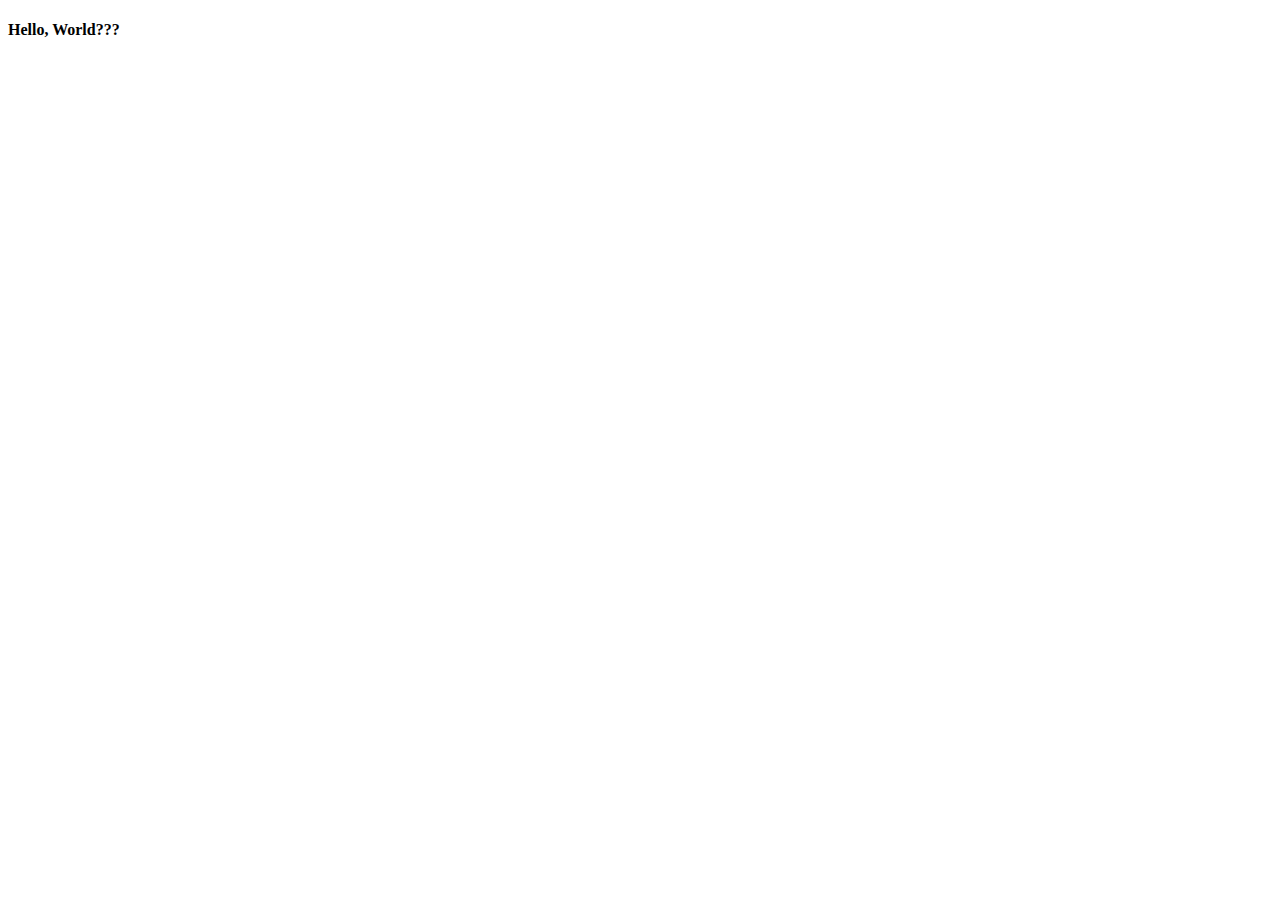
==== app/index.html @ aad07980 "inital commit" ====
<!DOCTYPE html>
<html>
<head lang="en">
    <meta charset="UTF-8">
    <title>Bloc Base Project</title>
    <link rel="stylesheet" href="/styles/main.css">
</head>
<body>
    <h4>Hello, World???</h4>
    <script src="/scripts/app.js"></script>
</body>
</html>
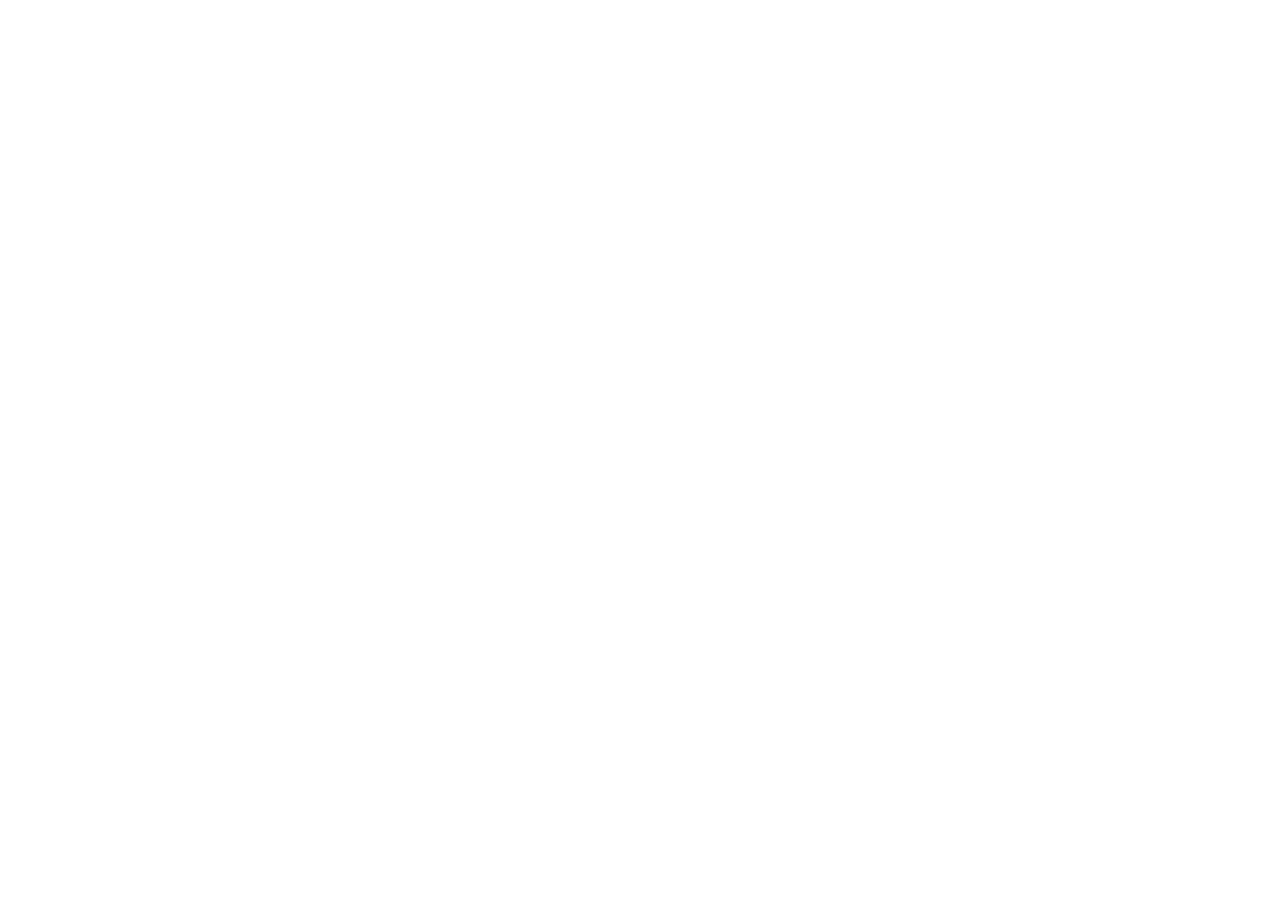
==== commit bfde1e81: "set up to retrieve forum posts from firebase" ====
--- a/app/index.html
+++ b/app/index.html
@@ -1,12 +1,44 @@
 <!DOCTYPE html>
-<html>
+<html ng-app="conArtistNYC">
 <head lang="en">
     <meta charset="UTF-8">
     <title>Bloc Base Project</title>
     <link rel="stylesheet" href="/styles/main.css">
 </head>
 <body>
-    <h4>Hello, World???</h4>
+    <ui-view></ui-view>
+    <!-- Angular -->
+    <script src="https://ajax.googleapis.com/ajax/libs/angularjs/1.6.4/angular.min.js"></script>
+    <!-- Angular cookies module -->
+    <script src="https://ajax.googleapis.com/ajax/libs/angularjs/1.6.4/angular-cookies.js"></script>
+    <!-- AngularUI Router -->
+    <script src="https://cdnjs.cloudflare.com/ajax/libs/angular-ui-router/0.4.2/angular-ui-router.min.js"></script>
+
+    <!-- FireBase -->
+    <script src="https://www.gstatic.com/firebasejs/3.9.0/firebase.js"></script>
+    <!-- AngularFire -->
+    <script src="https://cdn.firebase.com/libs/angularfire/2.3.0/angularfire.min.js"></script>
+    <script src="https://www.gstatic.com/firebasejs/4.3.0/firebase.js"></script>
+    <script>
+      // Initialize Firebase
+      var config = {
+        apiKey: "AIzaSyCyBQifuXrAicKbM92rR1Geks4EEKzvO5A",
+        authDomain: "con-artist-collective-demo.firebaseapp.com",
+        databaseURL: "https://con-artist-collective-demo.firebaseio.com",
+        projectId: "con-artist-collective-demo",
+        storageBucket: "con-artist-collective-demo.appspot.com",
+        messagingSenderId: "674702112710"
+      };
+      firebase.initializeApp(config);
+    </script>
+
+    <!-- AngularUI Bootstrap -->
+    <script src="https://cdnjs.cloudflare.com/ajax/libs/angular-ui-bootstrap/2.5.0/ui-bootstrap-tpls.min.js"></script>
+
+
+    <!-- application scripts -->
     <script src="/scripts/app.js"></script>
+    <script src="/scripts/controllers/HomeCtrl.js"></script>
+    <script src="/scripts/services/Post.js"></script>
 </body>
 </html>
